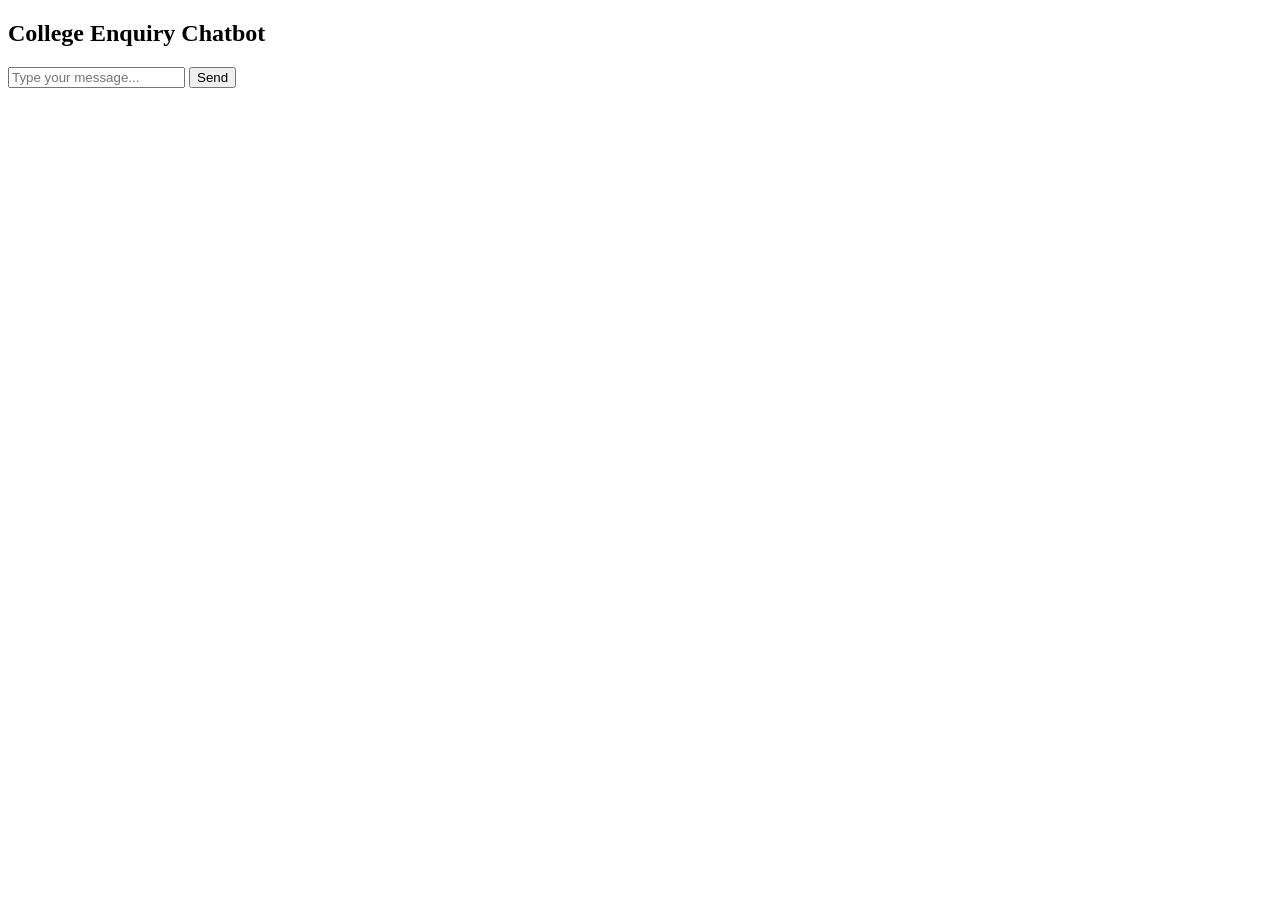
==== templates/index.html @ da4c2fac "Add files via upload" ====
<!DOCTYPE html>
<html>
<head>
    <title>College Chatbot</title>
    <link rel="stylesheet" href="{{ url_for('static', filename='style.css') }}">
</head>
<body>
    <div class="chat-container">
        <h2>College Enquiry Chatbot</h2>
        <div id="chatbox"></div>
        <input type="text" id="userInput" placeholder="Type your message...">
        <button onclick="sendMessage()">Send</button>
    </div>

    <script>
        function sendMessage() {
            let userInput = document.getElementById("userInput").value;
            let chatbox = document.getElementById("chatbox");
            chatbox.innerHTML += "<p><strong>You:</strong> " + userInput + "</p>";

            fetch('/get_response', {
                method: 'POST',
                headers: { 'Content-Type': 'application/x-www-form-urlencoded' },
                body: 'message=' + userInput
            })
            .then(response => response.json())
            .then(data => {
                chatbox.innerHTML += "<p><strong>Bot:</strong> " + data.response + "</p>";
                document.getElementById("userInput").value = "";
            });
        }
    </script>
</body>
</html>
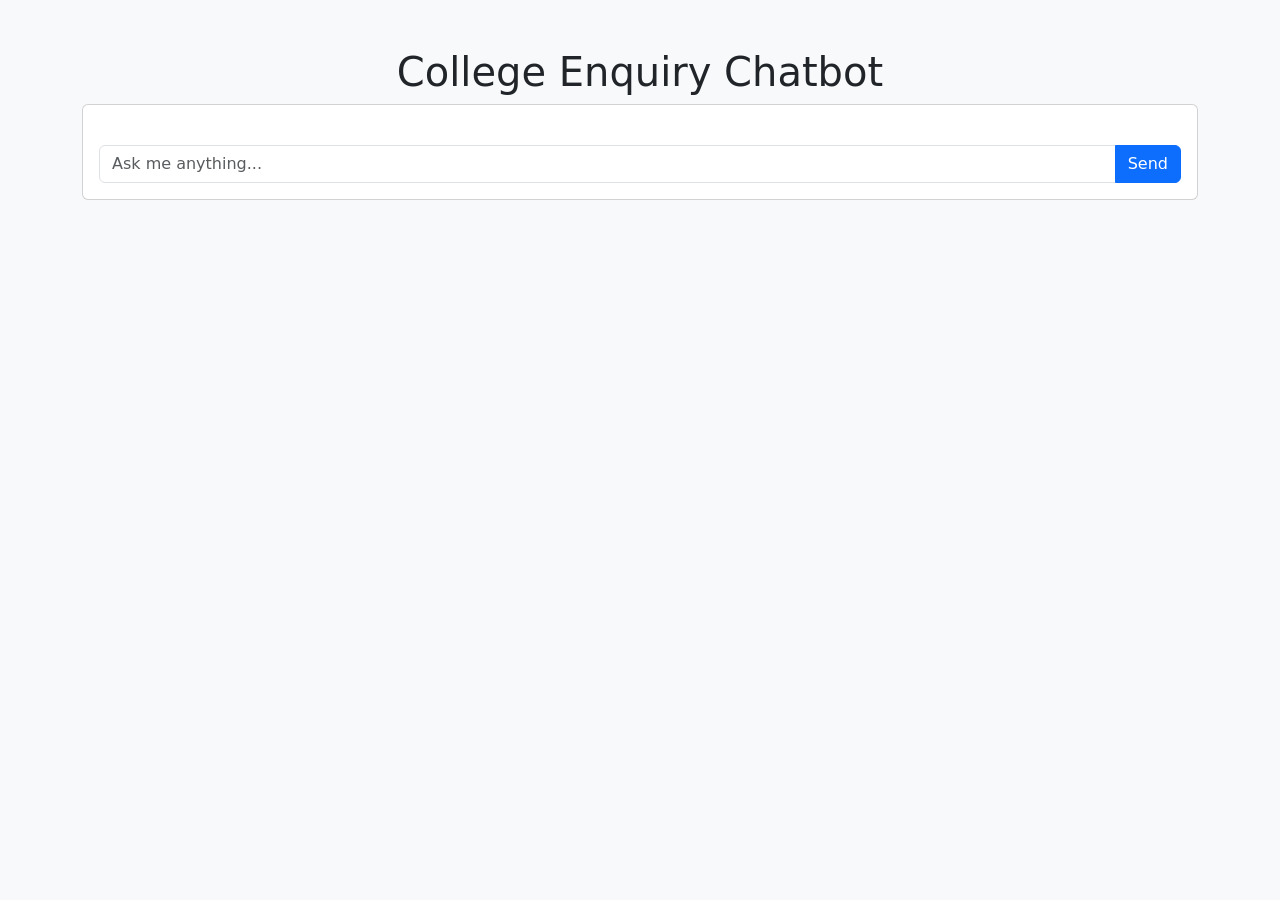
==== commit 904a1eba: "Update index.html" ====
--- a/templates/index.html
+++ b/templates/index.html
@@ -1,34 +1,40 @@
 <!DOCTYPE html>
-<html>
+<html lang="en">
 <head>
-    <title>College Chatbot</title>
-    <link rel="stylesheet" href="{{ url_for('static', filename='style.css') }}">
+  <meta charset="UTF-8">
+  <meta name="viewport" content="width=device-width, initial-scale=1.0">
+  <title>College Enquiry Chatbot</title>
+  <link href="https://cdn.jsdelivr.net/npm/bootstrap@5.1.0/dist/css/bootstrap.min.css" rel="stylesheet">
 </head>
-<body>
-    <div class="chat-container">
-        <h2>College Enquiry Chatbot</h2>
-        <div id="chatbox"></div>
-        <input type="text" id="userInput" placeholder="Type your message...">
-        <button onclick="sendMessage()">Send</button>
+<body class="bg-light">
+  <div class="container mt-5">
+    <h1 class="text-center">College Enquiry Chatbot</h1>
+    <div class="card">
+      <div class="card-body">
+        <div id="chatbox" class="mb-4"></div>
+        <form id="user_input_form">
+          <div class="input-group">
+            <input type="text" id="user_input" class="form-control" placeholder="Ask me anything...">
+            <button class="btn btn-primary" type="submit">Send</button>
+          </div>
+        </form>
+      </div>
     </div>
+  </div>
 
-    <script>
-        function sendMessage() {
-            let userInput = document.getElementById("userInput").value;
-            let chatbox = document.getElementById("chatbox");
-            chatbox.innerHTML += "<p><strong>You:</strong> " + userInput + "</p>";
-
-            fetch('/get_response', {
-                method: 'POST',
-                headers: { 'Content-Type': 'application/x-www-form-urlencoded' },
-                body: 'message=' + userInput
-            })
-            .then(response => response.json())
-            .then(data => {
-                chatbox.innerHTML += "<p><strong>Bot:</strong> " + data.response + "</p>";
-                document.getElementById("userInput").value = "";
-            });
-        }
-    </script>
+  <script src="https://code.jquery.com/jquery-3.6.0.min.js"></script>
+  <script>
+    $(document).ready(function () {
+      $('#user_input_form').on('submit', function (e) {
+        e.preventDefault();
+        var user_message = $('#user_input').val();
+        $('#chatbox').append(`<div><strong>You:</strong> ${user_message}</div>`);
+        $('#user_input').val('');
+        $.post('/get_response', { message: user_message }, function (data) {
+          $('#chatbox').append(`<div><strong>Bot:</strong> ${data.response}</div>`);
+        });
+      });
+    });
+  </script>
 </body>
 </html>
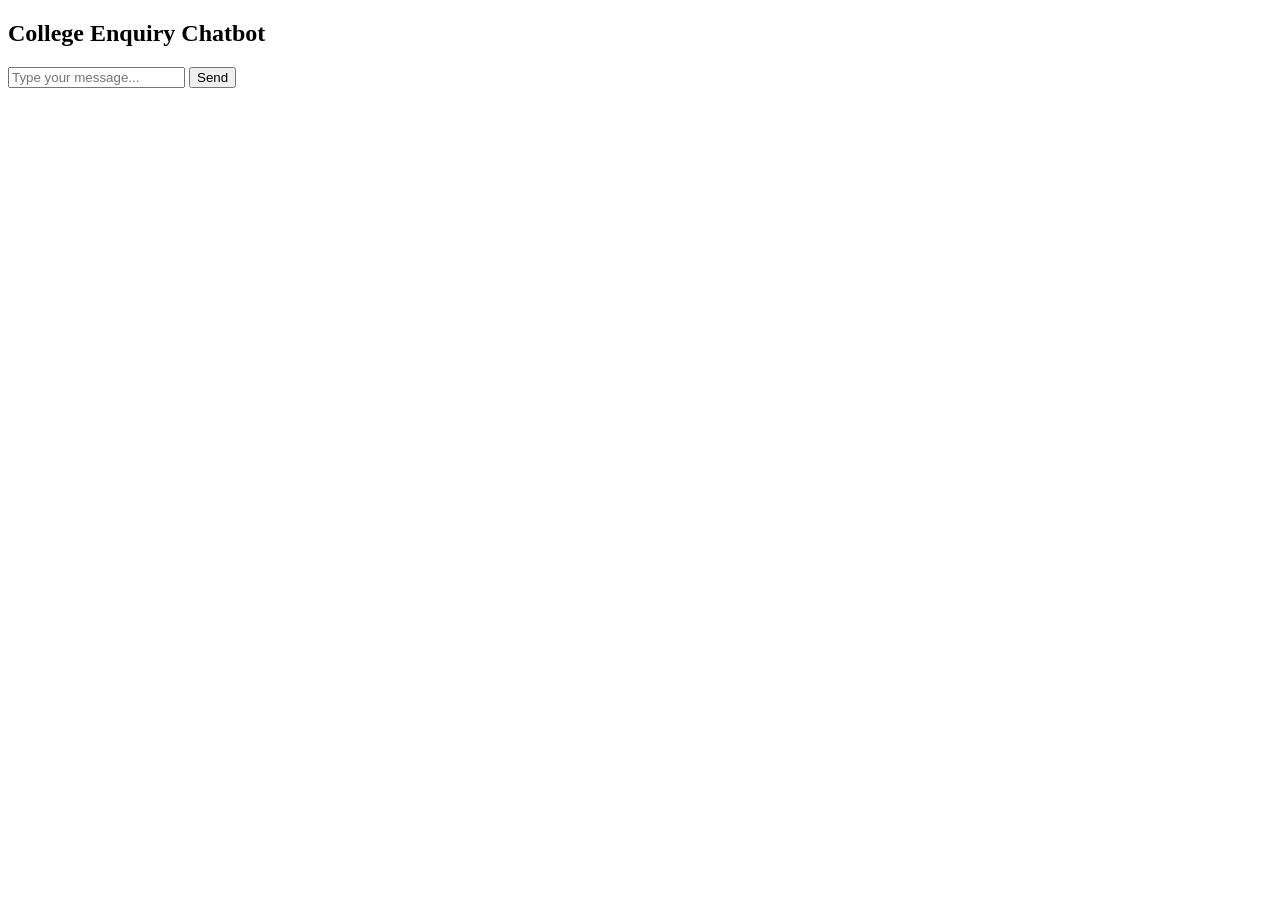
==== commit 255d5341: "Update index.html" ====
--- a/templates/index.html
+++ b/templates/index.html
@@ -1,40 +1,34 @@
 <!DOCTYPE html>
-<html lang="en">
+<html>
 <head>
-  <meta charset="UTF-8">
-  <meta name="viewport" content="width=device-width, initial-scale=1.0">
-  <title>College Enquiry Chatbot</title>
-  <link href="https://cdn.jsdelivr.net/npm/bootstrap@5.1.0/dist/css/bootstrap.min.css" rel="stylesheet">
+    <title>College Chatbot</title>
+    <link rel="stylesheet" href="{{ url_for('static', filename='style.css') }}">
 </head>
-<body class="bg-light">
-  <div class="container mt-5">
-    <h1 class="text-center">College Enquiry Chatbot</h1>
-    <div class="card">
-      <div class="card-body">
-        <div id="chatbox" class="mb-4"></div>
-        <form id="user_input_form">
-          <div class="input-group">
-            <input type="text" id="user_input" class="form-control" placeholder="Ask me anything...">
-            <button class="btn btn-primary" type="submit">Send</button>
-          </div>
-        </form>
-      </div>
+<body>
+    <div class="chat-container">
+        <h2>College Enquiry Chatbot</h2>
+        <div id="chatbox"></div>
+        <input type="text" id="userInput" placeholder="Type your message...">
+        <button onclick="sendMessage()">Send</button>
     </div>
-  </div>
 
-  <script src="https://code.jquery.com/jquery-3.6.0.min.js"></script>
-  <script>
-    $(document).ready(function () {
-      $('#user_input_form').on('submit', function (e) {
-        e.preventDefault();
-        var user_message = $('#user_input').val();
-        $('#chatbox').append(`<div><strong>You:</strong> ${user_message}</div>`);
-        $('#user_input').val('');
-        $.post('/get_response', { message: user_message }, function (data) {
-          $('#chatbox').append(`<div><strong>Bot:</strong> ${data.response}</div>`);
-        });
-      });
-    });
-  </script>
+    <script>
+        function sendMessage() {
+            let userInput = document.getElementById("userInput").value;
+            let chatbox = document.getElementById("chatbox");
+            chatbox.innerHTML += "<p><strong>You:</strong> " + userInput + "</p>";
+
+            fetch('/get_response', {
+                method: 'POST',
+                headers: { 'Content-Type': 'application/x-www-form-urlencoded' },
+                body: 'message=' + userInput
+            })
+            .then(response => response.json())
+            .then(data => {
+                chatbox.innerHTML += "<p><strong>Bot:</strong> " + data.response + "</p>";
+                document.getElementById("userInput").value = "";
+            });
+        }
+    </script>
 </body>
 </html>
